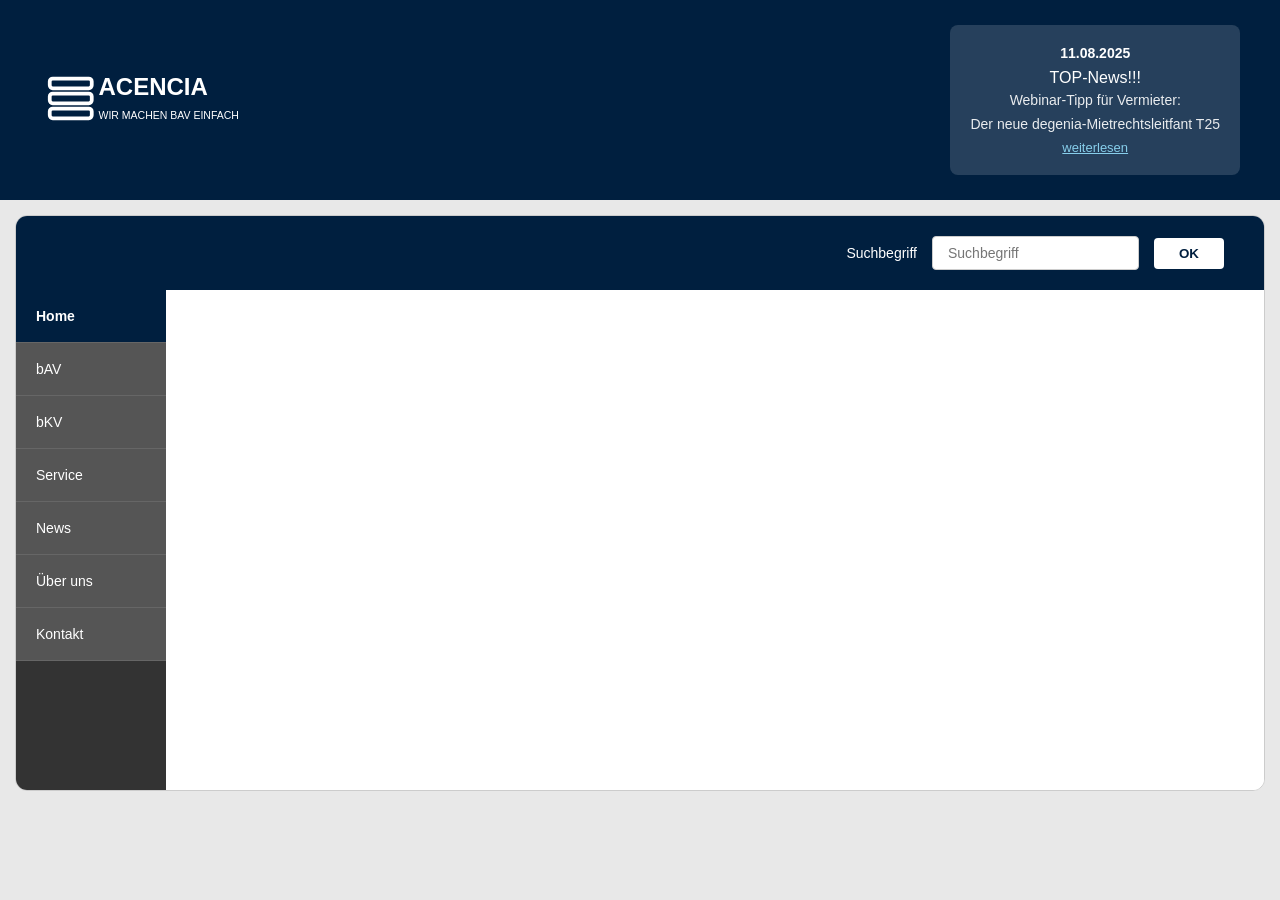
==== index.html @ 88119dcc "Build multi-page website from single HTML file This commit builds a multi-page static website from a" ====
<!DOCTYPE html>
<html lang="de">
<head>
    <meta charset="UTF-8">
    <meta name="viewport" content="width=device-width, initial-scale=1.0">
    <title>ACENCIA GmbH - Business Application</title>
    <link rel="stylesheet" href="style.css">
</head>
<body>
    <!-- NEW: Top Bar with Logo and Announcement -->
    <div class="top-bar">
        <div class="logo-section">
            <div class="acencia-logo">
                <svg viewBox="0 0 400 68" role="img" aria-label="ACENCIA – Wir machen bAV einfach">
                    <!-- Icon: Three pill-frame rectangles -->
                    <g id="icon">
                        <rect x="13" y="8" width="56" height="13" rx="4" ry="4" fill="none" stroke="#FFFFFF" stroke-width="5"/>
                        <rect x="13" y="28" width="56" height="13" rx="4" ry="4" fill="none" stroke="#FFFFFF" stroke-width="5"/>
                        <rect x="13" y="48" width="56" height="13" rx="4" ry="4" fill="none" stroke="#FFFFFF" stroke-width="5"/>
                    </g>

                    <!-- Wordmark: ACENCIA -->
                    <g id="wordmark">
                        <text x="78" y="6" class="acencia-text">ACENCIA</text>
                    </g>

                    <!-- Tagline: WIR MACHEN BAV EINFACH -->
                    <g id="tagline">
                        <text x="78" y="51" class="tagline-text">WIR MACHEN BAV EINFACH</text>
                    </g>
                </svg>
            </div>
        </div>

        <div class="announcement-box">
            <div class="date">11.08.2025</div>
            <div class="title">TOP-News!!!</div>
            <div class="subtitle">Webinar-Tipp für Vermieter:</div>
            <div class="subtitle">Der neue degenia-Mietrechtsleitfant T25</div>
            <div class="link">weiterlesen</div>
        </div>
    </div>

    <!-- Original content (a) - unchanged -->
    <div class="main-wrapper">
        <!-- Page Container with Border -->
        <div class="page-container">
            <!-- Header - Single Blue Bar with Search on Right -->
            <header class="header">
                <div class="search-section">
                    <span class="search-label">Suchbegriff</span>
                    <input type="text" class="search-input" placeholder="Suchbegriff">
                    <button class="search-btn">OK</button>
                </div>
            </header>

            <!-- Main Container -->
            <div class="main-container">
                <!-- Sidebar with New Navigation -->
                <aside class="sidebar">
                    <a href="index.html"><div class="sidebar-item active">Home</div></a>
                    <a href="bav.html"><div class="sidebar-item">bAV</div></a>
                    <a href="bkv.html"><div class="sidebar-item">bKV</div></a>
                    <a href="service.html"><div class="sidebar-item">Service</div></a>
                    <a href="news.html"><div class="sidebar-item">News</div></a>
                    <a href="uber-uns.html"><div class="sidebar-item">Über uns</div></a>
                    <a href="kontakt.html"><div class="sidebar-item">Kontakt</div></a>
                </aside>

                <!-- Main Content -->
                <main class="content">
                    <!-- Empty content area -->
                </main>
            </div>
        </div>
    </div>

    <script src="script.js"></script>
</body>
</html>
---- style.css ----
* {
    margin: 0;
    padding: 0;
    box-sizing: border-box;
}

body {
    font-family: Arial, sans-serif;
    background: #e8e8e8;
}

/* NEW: Top blue bar without borders - full width */
.top-bar {
    background: #001f3f;
    color: white;
    padding: 25px 40px;
    display: flex;
    justify-content: space-between;
    align-items: center;
    min-height: 120px;
    width: 100%;
}

.logo-section {
    display: flex;
    align-items: center;
    gap: 20px;
}

.logo {
    background: rgba(255,255,255,0.2);
    padding: 15px 20px;
    border-radius: 8px;
    font-size: 24px;
    font-weight: bold;
}

.company-info h1 {
    font-size: 28px;
    margin-bottom: 5px;
}

.company-info .slogan {
    font-size: 16px;
    opacity: 0.9;
    font-style: italic;
}

.announcement-box {
    background: rgba(255,255,255,0.15);
    padding: 20px;
    border-radius: 8px;
    text-align: center;
    max-width: 350px;
}

.announcement-box .date {
    font-size: 14px;
    font-weight: bold;
    margin-bottom: 8px;
}

.announcement-box .title {
    font-size: 16px;
    margin-bottom: 5px;
}

.announcement-box .subtitle {
    font-size: 14px;
    opacity: 0.9;
    margin-bottom: 8px;
}

.announcement-box .link {
    color: #87CEEB;
    text-decoration: underline;
    cursor: pointer;
    font-size: 13px;
}

.acencia-logo svg {
    width: 300px;
    height: 90px;
}

.acencia-text {
    font-family: Arial, sans-serif;
    font-size: 32px;
    font-weight: bold;
    fill: white;
    dominant-baseline: hanging;
}

.tagline-text {
    font-family: Arial, sans-serif;
    font-size: 14px;
    font-weight: normal;
    fill: white;
    dominant-baseline: hanging;
}

/* Original container with margin */
.main-wrapper {
    padding: 15px;
}

/* Main container with border/margin like in screenshot */
.page-container {
    background: white;
    border: 1px solid #ccc;
    border-radius: 12px;
    overflow: hidden;
    max-width: 1400px;
    margin: 0 auto;
}

/* Header - Single Blue Bar with Search on Right */
.header {
    background: #001f3f;
    color: white;
    padding: 20px 40px;
    display: flex;
    justify-content: flex-end;
    align-items: center;
    min-height: 70px;
}

.search-section {
    display: flex;
    align-items: center;
    gap: 15px;
}

.search-label {
    color: white;
    font-size: 14px;
}

.search-input {
    padding: 8px 15px;
    border: 1px solid #ccc;
    border-radius: 4px;
    font-size: 14px;
}

.search-btn {
    background: white;
    color: #001f3f;
    border: none;
    padding: 8px 25px;
    border-radius: 4px;
    cursor: pointer;
    font-weight: bold;
    transition: background 0.3s;
}

.search-btn:hover {
    background: #f0f0f0;
}

/* Main Layout */
.main-container {
    display: flex;
    min-height: 500px;
}

/* Sidebar */
.sidebar {
    width: auto;
    min-width: 150px;
    background: #333;
    color: white;
}

.sidebar-item {
    background: #555;
    padding: 18px 20px;
    border-bottom: 1px solid #666;
    cursor: pointer;
    transition: background 0.3s;
    font-size: 14px;
    white-space: nowrap;
}

.sidebar-item:hover {
    background: #001f3f;
}

.sidebar-item.active {
    background: #001f3f;
    font-weight: bold;
}

.sidebar a {
    text-decoration: none;
    color: inherit;
}

/* Content Area */
.content {
    flex: 1;
    padding: 40px;
    background: white;
    min-height: 500px;
}

@media (max-width: 768px) {
    .top-bar {
        flex-direction: column;
        text-align: center;
        gap: 20px;
        padding: 20px;
    }

    .main-wrapper {
        padding: 10px;
    }

    .header {
        padding: 120px 20px;
        min-height: 300px;
    }

    .main-container {
        flex-direction: column;
    }

    .sidebar {
        width: 100%;
    }
}
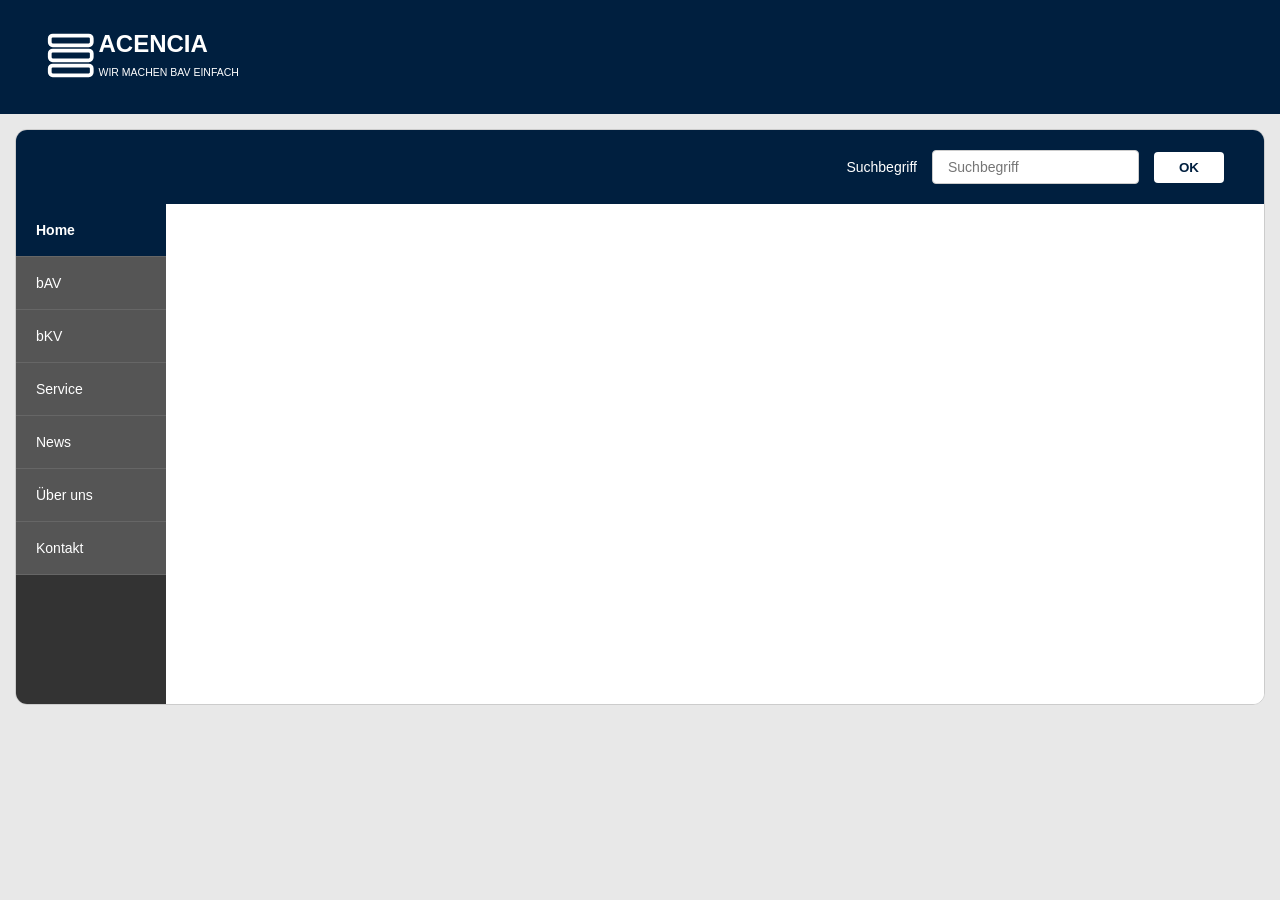
==== commit f0a5690c: "Remove news ticker and make top bar thinner" ====
--- a/index.html
+++ b/index.html
@@ -4,7 +4,7 @@
     <meta charset="UTF-8">
     <meta name="viewport" content="width=device-width, initial-scale=1.0">
     <title>ACENCIA GmbH - Business Application</title>
-    <link rel="stylesheet" href="style.css">
+    <link rel="stylesheet" href="css/style.css">
 </head>
 <body>
     <!-- NEW: Top Bar with Logo and Announcement -->
@@ -32,13 +32,6 @@
             </div>
         </div>
 
-        <div class="announcement-box">
-            <div class="date">11.08.2025</div>
-            <div class="title">TOP-News!!!</div>
-            <div class="subtitle">Webinar-Tipp für Vermieter:</div>
-            <div class="subtitle">Der neue degenia-Mietrechtsleitfant T25</div>
-            <div class="link">weiterlesen</div>
-        </div>
     </div>
 
     <!-- Original content (a) - unchanged -->
@@ -59,12 +52,12 @@
                 <!-- Sidebar with New Navigation -->
                 <aside class="sidebar">
                     <a href="index.html"><div class="sidebar-item active">Home</div></a>
-                    <a href="bav.html"><div class="sidebar-item">bAV</div></a>
-                    <a href="bkv.html"><div class="sidebar-item">bKV</div></a>
-                    <a href="service.html"><div class="sidebar-item">Service</div></a>
-                    <a href="news.html"><div class="sidebar-item">News</div></a>
-                    <a href="uber-uns.html"><div class="sidebar-item">Über uns</div></a>
-                    <a href="kontakt.html"><div class="sidebar-item">Kontakt</div></a>
+                    <a href="pages/bav.html"><div class="sidebar-item">bAV</div></a>
+                    <a href="pages/bkv.html"><div class="sidebar-item">bKV</div></a>
+                    <a href="pages/service.html"><div class="sidebar-item">Service</div></a>
+                    <a href="pages/news.html"><div class="sidebar-item">News</div></a>
+                    <a href="pages/uber-uns.html"><div class="sidebar-item">Über uns</div></a>
+                    <a href="pages/kontakt.html"><div class="sidebar-item">Kontakt</div></a>
                 </aside>
 
                 <!-- Main Content -->
@@ -75,6 +68,6 @@
         </div>
     </div>
 
-    <script src="script.js"></script>
+    <script src="js/script.js"></script>
 </body>
 </html>
--- a/css/style.css
+++ b/css/style.css
@@ -0,0 +1,348 @@
+* {
+    margin: 0;
+    padding: 0;
+    box-sizing: border-box;
+}
+
+body {
+    font-family: Arial, sans-serif;
+    background: #e8e8e8;
+}
+
+/* NEW: Top blue bar without borders - full width */
+.top-bar {
+    background: #001f3f;
+    color: white;
+    padding: 10px 40px;
+    display: flex;
+    justify-content: space-between;
+    align-items: center;
+    width: 100%;
+}
+
+.logo-section {
+    display: flex;
+    align-items: center;
+    gap: 20px;
+}
+
+.logo {
+    background: rgba(255,255,255,0.2);
+    padding: 15px 20px;
+    border-radius: 8px;
+    font-size: 24px;
+    font-weight: bold;
+}
+
+.company-info h1 {
+    font-size: 28px;
+    margin-bottom: 5px;
+}
+
+.company-info .slogan {
+    font-size: 16px;
+    opacity: 0.9;
+    font-style: italic;
+}
+
+
+.acencia-logo svg {
+    width: 300px;
+    height: 90px;
+}
+
+.acencia-text {
+    font-family: Arial, sans-serif;
+    font-size: 32px;
+    font-weight: bold;
+    fill: white;
+    dominant-baseline: hanging;
+}
+
+.tagline-text {
+    font-family: Arial, sans-serif;
+    font-size: 14px;
+    font-weight: normal;
+    fill: white;
+    dominant-baseline: hanging;
+}
+
+/* Original container with margin */
+.main-wrapper {
+    padding: 15px;
+}
+
+/* Main container with border/margin like in screenshot */
+.page-container {
+    background: white;
+    border: 1px solid #ccc;
+    border-radius: 12px;
+    overflow: hidden;
+    max-width: 1400px;
+    margin: 0 auto;
+}
+
+/* Header - Single Blue Bar with Search on Right */
+.header {
+    background: #001f3f;
+    color: white;
+    padding: 20px 40px;
+    display: flex;
+    justify-content: flex-end;
+    align-items: center;
+    min-height: 70px;
+}
+
+.search-section {
+    display: flex;
+    align-items: center;
+    gap: 15px;
+}
+
+.search-label {
+    color: white;
+    font-size: 14px;
+}
+
+.search-input {
+    padding: 8px 15px;
+    border: 1px solid #ccc;
+    border-radius: 4px;
+    font-size: 14px;
+}
+
+.search-btn {
+    background: white;
+    color: #001f3f;
+    border: none;
+    padding: 8px 25px;
+    border-radius: 4px;
+    cursor: pointer;
+    font-weight: bold;
+    transition: background 0.3s;
+}
+
+.search-btn:hover {
+    background: #f0f0f0;
+}
+
+/* Main Layout */
+.main-container {
+    display: flex;
+    min-height: 500px;
+}
+
+/* Sidebar */
+.sidebar {
+    width: auto;
+    min-width: 150px;
+    background: #333;
+    color: white;
+}
+
+.sidebar-item {
+    background: #555;
+    padding: 18px 20px;
+    border-bottom: 1px solid #666;
+    cursor: pointer;
+    transition: background 0.3s;
+    font-size: 14px;
+    white-space: nowrap;
+}
+
+.sidebar-item:hover {
+    background: #001f3f;
+}
+
+.sidebar-item.active {
+    background: #001f3f;
+    font-weight: bold;
+}
+
+.sidebar a {
+    text-decoration: none;
+    color: inherit;
+}
+
+/* Content Area */
+.content {
+    flex: 1;
+    padding: 40px;
+    background: white;
+    min-height: 500px;
+}
+
+@media (max-width: 768px) {
+    .top-bar {
+        flex-direction: column;
+        text-align: center;
+        gap: 20px;
+        padding: 20px;
+    }
+
+    .main-wrapper {
+        padding: 10px;
+    }
+
+    .header {
+        padding: 120px 20px;
+        min-height: 300px;
+    }
+
+    .main-container {
+        flex-direction: column;
+    }
+
+    .sidebar {
+        width: 100%;
+    }
+}
+
+/* KOMPLETT NEUES KONTAKT LAYOUT */
+.contact-page {
+    display: flex;
+    gap: 50px;
+    max-width: 1200px;
+    margin: 0 auto;
+    align-items: flex-start;
+}
+
+/* Linke Seite - Kontakt Infos */
+.contact-info {
+    flex: 1;
+    max-width: 450px;
+}
+
+.contact-info h2 {
+    color: #001f3f;
+    font-size: 28px;
+    margin-bottom: 30px;
+    border-bottom: 3px solid #001f3f;
+    padding-bottom: 10px;
+}
+
+.info-card {
+    background: white;
+    border: 2px solid #001f3f;
+    border-radius: 12px;
+    padding: 25px;
+    margin-bottom: 25px;
+    box-shadow: 0 4px 8px rgba(0,31,63,0.1);
+}
+
+.info-card h3 {
+    color: #001f3f;
+    font-size: 18px;
+    margin-bottom: 15px;
+    display: flex;
+    align-items: center;
+    gap: 10px;
+}
+
+.info-card p {
+    color: #333;
+    font-size: 16px;
+    line-height: 1.6;
+    margin: 5px 0;
+}
+
+.info-card .highlight {
+    color: #001f3f;
+    font-weight: bold;
+}
+
+/* Rechte Seite - Kontaktformular */
+.contact-form-section {
+    flex: 1;
+    max-width: 500px;
+}
+
+.contact-form-section h2 {
+    color: #001f3f;
+    font-size: 28px;
+    margin-bottom: 30px;
+    border-bottom: 3px solid #001f3f;
+    padding-bottom: 10px;
+}
+
+.form-container {
+    background: white;
+    border: 2px solid #001f3f;
+    border-radius: 12px;
+    padding: 30px;
+    box-shadow: 0 4px 8px rgba(0,31,63,0.1);
+}
+
+.form-group {
+    margin-bottom: 20px;
+}
+
+.form-row {
+    display: flex;
+    gap: 15px;
+    margin-bottom: 20px;
+}
+
+.form-row .form-group {
+    flex: 1;
+    margin-bottom: 0;
+}
+
+.form-group label {
+    display: block;
+    color: #001f3f;
+    font-weight: bold;
+    margin-bottom: 8px;
+    font-size: 14px;
+}
+
+.form-group input,
+.form-group textarea {
+    width: 100%;
+    padding: 12px 15px;
+    border: 2px solid #ddd;
+    border-radius: 8px;
+    font-size: 14px;
+    font-family: Arial, sans-serif;
+    transition: border-color 0.3s;
+}
+
+.form-group input:focus,
+.form-group textarea:focus {
+    outline: none;
+    border-color: #001f3f;
+}
+
+.submit-button {
+    background: #001f3f;
+    color: white;
+    border: none;
+    padding: 15px 40px;
+    border-radius: 8px;
+    font-size: 16px;
+    font-weight: bold;
+    cursor: pointer;
+    transition: background 0.3s;
+    width: 100%;
+}
+
+.submit-button:hover {
+    background: #003366;
+}
+
+/* Responsive */
+@media (max-width: 768px) {
+    .contact-page {
+        flex-direction: column;
+        gap: 30px;
+    }
+
+    .form-row {
+        flex-direction: column;
+        gap: 0;
+    }
+
+    .form-row .form-group {
+        margin-bottom: 20px;
+    }
+}
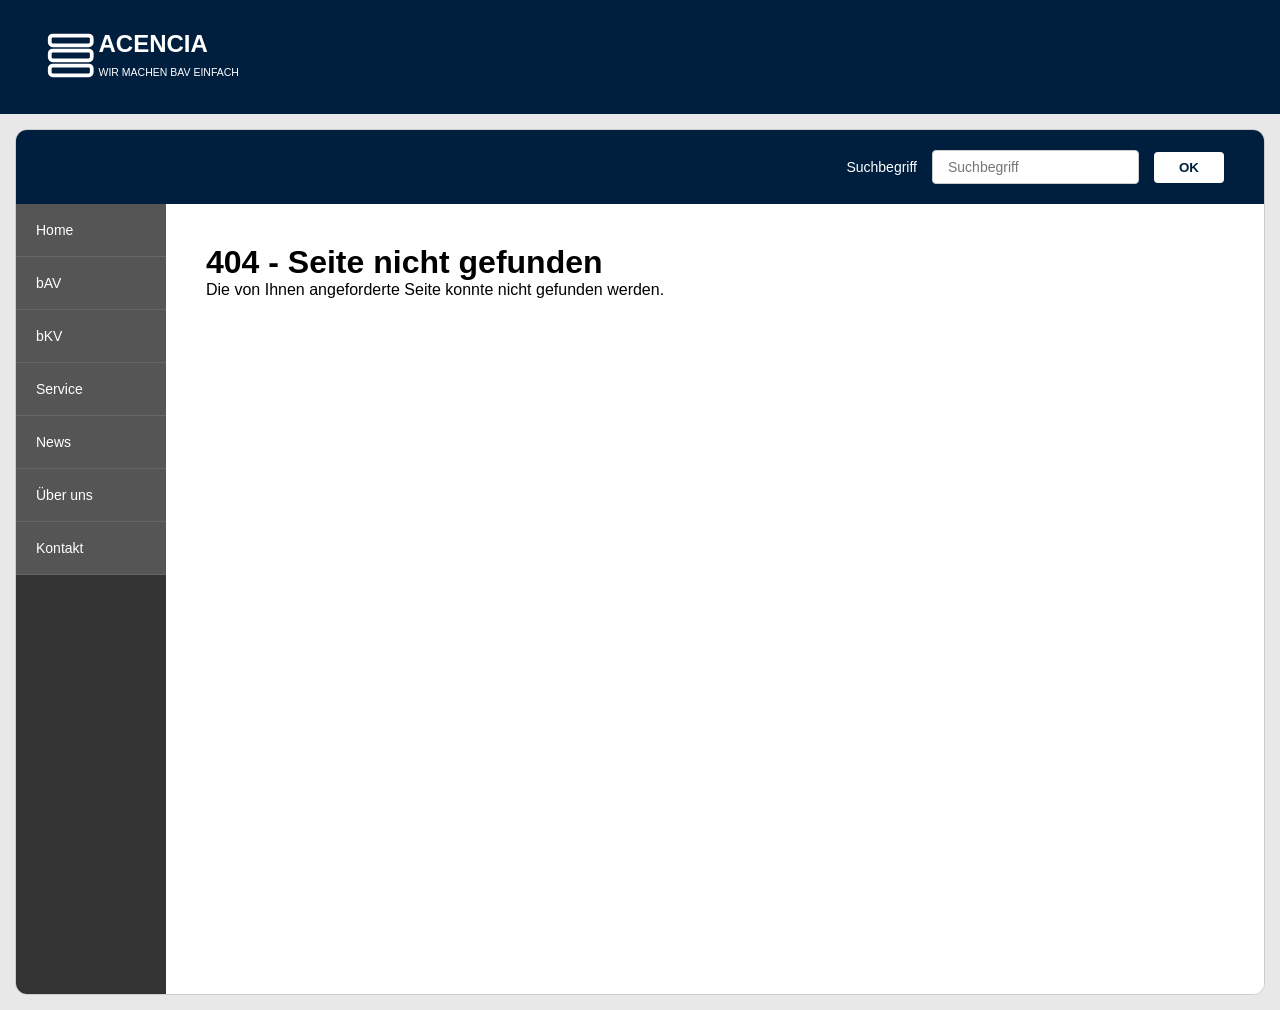
==== commit 6c82f16d: "Refactor site to a Single-Page Application architecture" ====
--- a/index.html
+++ b/index.html
@@ -51,13 +51,13 @@
             <div class="main-container">
                 <!-- Sidebar with New Navigation -->
                 <aside class="sidebar">
-                    <a href="index.html"><div class="sidebar-item active">Home</div></a>
-                    <a href="pages/bav.html"><div class="sidebar-item">bAV</div></a>
-                    <a href="pages/bkv.html"><div class="sidebar-item">bKV</div></a>
-                    <a href="pages/service.html"><div class="sidebar-item">Service</div></a>
-                    <a href="pages/news.html"><div class="sidebar-item">News</div></a>
-                    <a href="pages/uber-uns.html"><div class="sidebar-item">Über uns</div></a>
-                    <a href="pages/kontakt.html"><div class="sidebar-item">Kontakt</div></a>
+                    <a href="/"><div class="sidebar-item">Home</div></a>
+                    <a href="/pages/bav.html"><div class="sidebar-item">bAV</div></a>
+                    <a href="/pages/bkv.html"><div class="sidebar-item">bKV</div></a>
+                    <a href="/pages/service.html"><div class="sidebar-item">Service</div></a>
+                    <a href="/pages/news.html"><div class="sidebar-item">News</div></a>
+                    <a href="/pages/uber-uns.html"><div class="sidebar-item">Über uns</div></a>
+                    <a href="/pages/kontakt.html"><div class="sidebar-item">Kontakt</div></a>
                 </aside>
 
                 <!-- Main Content -->
--- a/css/style.css
+++ b/css/style.css
@@ -18,6 +18,9 @@
     justify-content: space-between;
     align-items: center;
     width: 100%;
+    position: sticky;
+    top: 0;
+    z-index: 1000;
 }
 
 .logo-section {
@@ -138,6 +141,10 @@
     min-width: 150px;
     background: #333;
     color: white;
+    position: sticky;
+    top: 110px;
+    height: calc(100vh - 110px);
+    overflow-y: auto;
 }
 
 .sidebar-item {
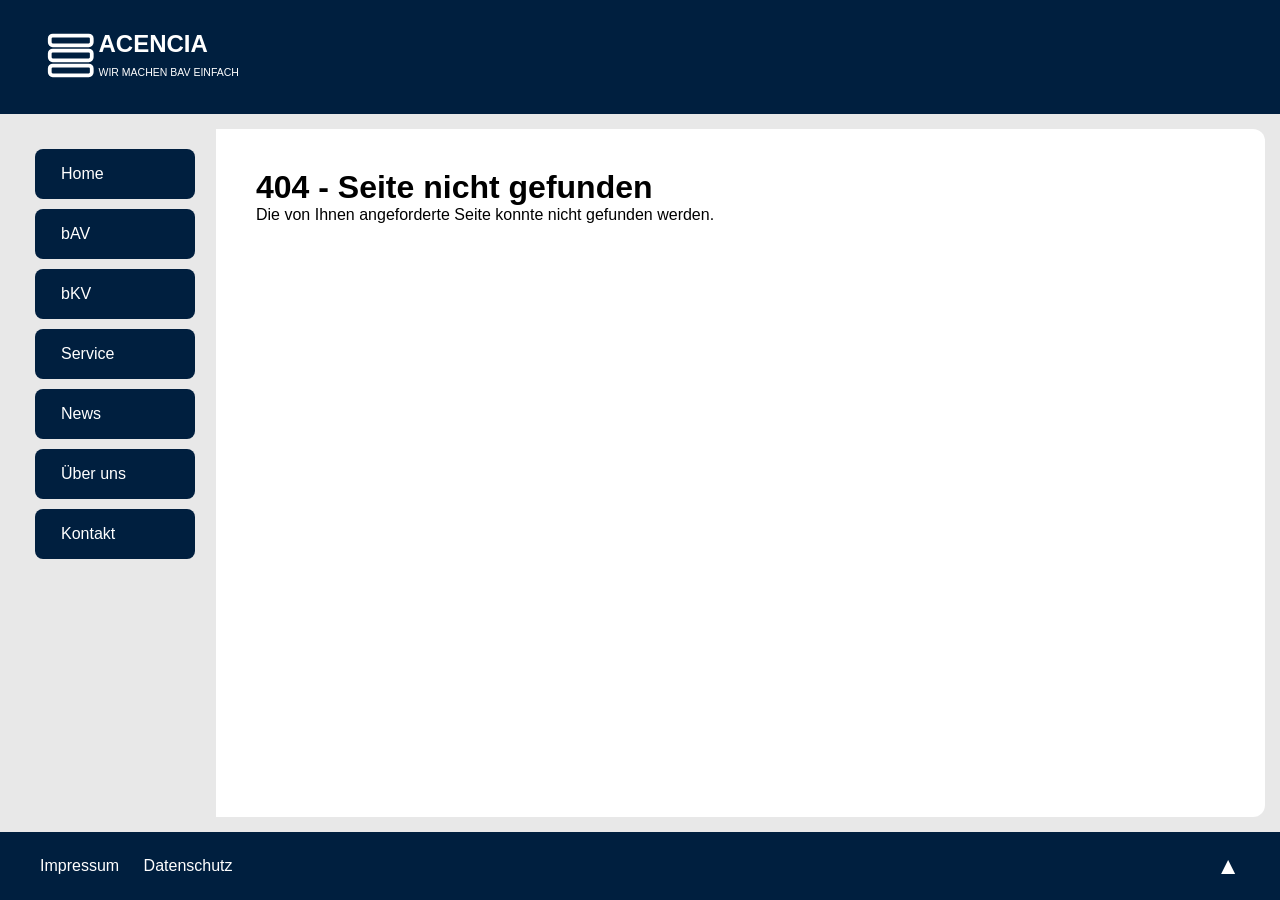
==== commit 93e4e6cb: "Implement a Robust Flexbox Layout to Fix Navigation Shift This commit resolves the recurring layout " ====
--- a/index.html
+++ b/index.html
@@ -38,15 +38,6 @@
     <div class="main-wrapper">
         <!-- Page Container with Border -->
         <div class="page-container">
-            <!-- Header - Single Blue Bar with Search on Right -->
-            <header class="header">
-                <div class="search-section">
-                    <span class="search-label">Suchbegriff</span>
-                    <input type="text" class="search-input" placeholder="Suchbegriff">
-                    <button class="search-btn">OK</button>
-                </div>
-            </header>
-
             <!-- Main Container -->
             <div class="main-container">
                 <!-- Sidebar with New Navigation -->
@@ -69,5 +60,15 @@
     </div>
 
     <script src="js/script.js"></script>
+
+    <footer class="footer">
+        <div class="footer-links">
+            <a href="#">Impressum</a>
+            <a href="#">Datenschutz</a>
+        </div>
+        <div class="footer-scroll-top">
+            <a href="#" id="scroll-to-top">▲</a>
+        </div>
+    </footer>
 </body>
 </html>
--- a/css/style.css
+++ b/css/style.css
@@ -1,14 +1,22 @@
+html {
+    overflow-y: scroll;
+}
+
+body {
+    font-family: Arial, sans-serif;
+    background: #e8e8e8;
+    display: flex;
+    flex-direction: column;
+    height: 100vh;
+    overflow: hidden; /* Prevent body from scrolling, content area will scroll instead */
+}
+
 * {
     margin: 0;
     padding: 0;
     box-sizing: border-box;
 }
 
-body {
-    font-family: Arial, sans-serif;
-    background: #e8e8e8;
-}
-
 /* NEW: Top blue bar without borders - full width */
 .top-bar {
     background: #001f3f;
@@ -18,8 +26,6 @@
     justify-content: space-between;
     align-items: center;
     width: 100%;
-    position: sticky;
-    top: 0;
     z-index: 1000;
 }
 
@@ -73,97 +79,61 @@
 /* Original container with margin */
 .main-wrapper {
     padding: 15px;
+    flex-grow: 1; /* Allows this wrapper to fill the remaining space */
+    min-height: 0; /* Important for flexbox scrolling children */
+    display: flex;
 }
 
 /* Main container with border/margin like in screenshot */
 .page-container {
-    background: white;
-    border: 1px solid #ccc;
+    background: transparent; /* Sidebar is transparent, content has its own background */
     border-radius: 12px;
     overflow: hidden;
     max-width: 1400px;
     margin: 0 auto;
-}
-
-/* Header - Single Blue Bar with Search on Right */
-.header {
-    background: #001f3f;
-    color: white;
-    padding: 20px 40px;
-    display: flex;
-    justify-content: flex-end;
-    align-items: center;
-    min-height: 70px;
-}
-
-.search-section {
-    display: flex;
-    align-items: center;
-    gap: 15px;
-}
-
-.search-label {
-    color: white;
-    font-size: 14px;
-}
-
-.search-input {
-    padding: 8px 15px;
-    border: 1px solid #ccc;
-    border-radius: 4px;
-    font-size: 14px;
-}
-
-.search-btn {
-    background: white;
-    color: #001f3f;
-    border: none;
-    padding: 8px 25px;
-    border-radius: 4px;
-    cursor: pointer;
-    font-weight: bold;
-    transition: background 0.3s;
-}
-
-.search-btn:hover {
-    background: #f0f0f0;
+    width: 100%;
+    display: flex; /* This is now the main horizontal container */
 }
 
 /* Main Layout */
 .main-container {
     display: flex;
-    min-height: 500px;
+    width: 100%;
 }
 
 /* Sidebar */
 .sidebar {
     width: auto;
-    min-width: 150px;
-    background: #333;
-    color: white;
-    position: sticky;
-    top: 110px;
-    height: calc(100vh - 110px);
-    overflow-y: auto;
+    min-width: 200px;
+    background: transparent;
+    color: white;
+    padding: 20px;
+    overflow-y: auto; /* Allows sidebar to scroll if needed */
 }
 
 .sidebar-item {
-    background: #555;
-    padding: 18px 20px;
-    border-bottom: 1px solid #666;
+    background: #001f3f;
+    color: white;
+    padding: 15px 25px;
+    margin-bottom: 10px;
+    border-radius: 8px;
     cursor: pointer;
-    transition: background 0.3s;
-    font-size: 14px;
+    transition: all 0.3s ease;
+    font-size: 16px;
     white-space: nowrap;
+    border: 1px solid transparent;
 }
 
 .sidebar-item:hover {
-    background: #001f3f;
+    background: #003366;
+    transform: translateX(5px);
 }
 
 .sidebar-item.active {
-    background: #001f3f;
-    font-weight: bold;
+    background: white;
+    color: #001f3f;
+    font-weight: bold;
+    border: 1px solid #001f3f;
 }
 
 .sidebar a {
@@ -176,32 +146,28 @@
     flex: 1;
     padding: 40px;
     background: white;
-    min-height: 500px;
+    overflow-y: auto; /* This is the ONLY scrolling area for page content */
+    border-left: 1px solid #e8e8e8;
 }
 
 @media (max-width: 768px) {
-    .top-bar {
-        flex-direction: column;
-        text-align: center;
-        gap: 20px;
-        padding: 20px;
-    }
-
+    body {
+        height: auto;
+        overflow: auto; /* Revert to normal scrolling on mobile */
+    }
     .main-wrapper {
-        padding: 10px;
-    }
-
-    .header {
-        padding: 120px 20px;
-        min-height: 300px;
-    }
-
+        flex-direction: column;
+    }
     .main-container {
         flex-direction: column;
     }
-
     .sidebar {
         width: 100%;
+        min-width: auto;
+        height: auto; /* Revert height for mobile */
+    }
+    .content {
+        overflow-y: visible; /* Revert scrolling for mobile */
     }
 }
 
@@ -353,3 +319,174 @@
         margin-bottom: 20px;
     }
 }
+
+/* bAV Page Specific Styles */
+.page-title {
+    color: #001f3f;
+    font-size: 32px;
+    margin-bottom: 20px;
+    border-bottom: 3px solid #001f3f;
+    padding-bottom: 10px;
+}
+.hero-section {
+    margin-top: 20px;
+    padding-bottom: 40px;
+}
+.title-video-row {
+    display: flex;
+    justify-content: space-between;
+    align-items: flex-end;
+    margin-bottom: 30px;
+}
+.hero-title {
+    color: #001f3f;
+    font-size: 36px;
+    font-weight: bold;
+    margin: 0;
+}
+.video-placeholder {
+    border: 2px solid #001f3f;
+    border-radius: 8px;
+    width: 300px;
+    height: 200px;
+    display: flex;
+    align-items: center;
+    justify-content: center;
+    background: #f5f5f5;
+    position: relative;
+}
+.play-button {
+    width: 60px;
+    height: 60px;
+    background: #001f3f;
+    border-radius: 50%;
+    display: flex;
+    align-items: center;
+    justify-content: center;
+    color: white;
+    font-size: 24px;
+    cursor: pointer;
+}
+.video-text {
+    position: absolute;
+    bottom: 10px;
+    left: 15px;
+    color: #001f3f;
+    font-size: 14px;
+}
+.button-row {
+    display: flex;
+}
+.cta-button {
+    background: #001f3f;
+    color: white;
+    padding: 15px 30px;
+    border: none;
+    border-radius: 8px;
+    font-size: 18px;
+    font-weight: bold;
+    cursor: pointer;
+    transition: background 0.3s;
+}
+.cta-button:hover {
+    background: #003366;
+}
+.section {
+    border-top: 3px solid #001f3f;
+    padding-top: 40px;
+    margin-top: 40px;
+    min-height: 300px;
+}
+.section-title {
+    color: #001f3f;
+    font-size: 28px;
+    font-weight: bold;
+    margin-bottom: 30px;
+}
+.section-content {
+    color: #666;
+    font-size: 16px;
+    line-height: 1.6;
+}
+.company-types {
+    display: flex;
+    gap: 80px;
+    align-items: center;
+    justify-content: center;
+    flex-wrap: wrap;
+}
+.company-card {
+    display: flex;
+    flex-direction: column;
+    align-items: center;
+    cursor: pointer;
+}
+.hexagon {
+    width: 90px;
+    height: 90px;
+    background-color: #001f3f;
+    clip-path: polygon(50% 0%, 100% 25%, 100% 75%, 50% 100%, 0% 75%, 0% 25%);
+    display: flex;
+    align-items: center;
+    justify-content: center;
+    margin-bottom: 20px;
+    transition: transform 0.2s ease;
+}
+.company-card:hover .hexagon {
+    transform: translateY(-2px);
+}
+.hexagon svg {
+    width: 45px;
+    height: 45px;
+}
+.hexagon svg path {
+    fill: white;
+}
+.company-label {
+    color: #001f3f;
+    font-size: 18px;
+    font-weight: 500;
+}
+@media (max-width: 768px) {
+    .title-video-row {
+        flex-direction: column;
+        align-items: center;
+        text-align: center;
+    }
+    .video-placeholder {
+        width: 100%;
+        max-width: 300px;
+        margin-top: 20px;
+    }
+    .company-types {
+        flex-direction: column;
+        gap: 60px;
+    }
+}
+
+/* Footer Styles */
+.footer {
+    background: #001f3f;
+    color: white;
+    padding: 20px 40px;
+    display: flex;
+    justify-content: space-between;
+    align-items: center;
+}
+
+.footer-links a {
+    color: white;
+    text-decoration: none;
+    margin-right: 20px;
+    transition: text-decoration 0.3s;
+}
+
+.footer-links a:hover {
+    text-decoration: underline;
+}
+
+.footer-scroll-top a {
+    color: white;
+    font-size: 24px;
+    text-decoration: none;
+}
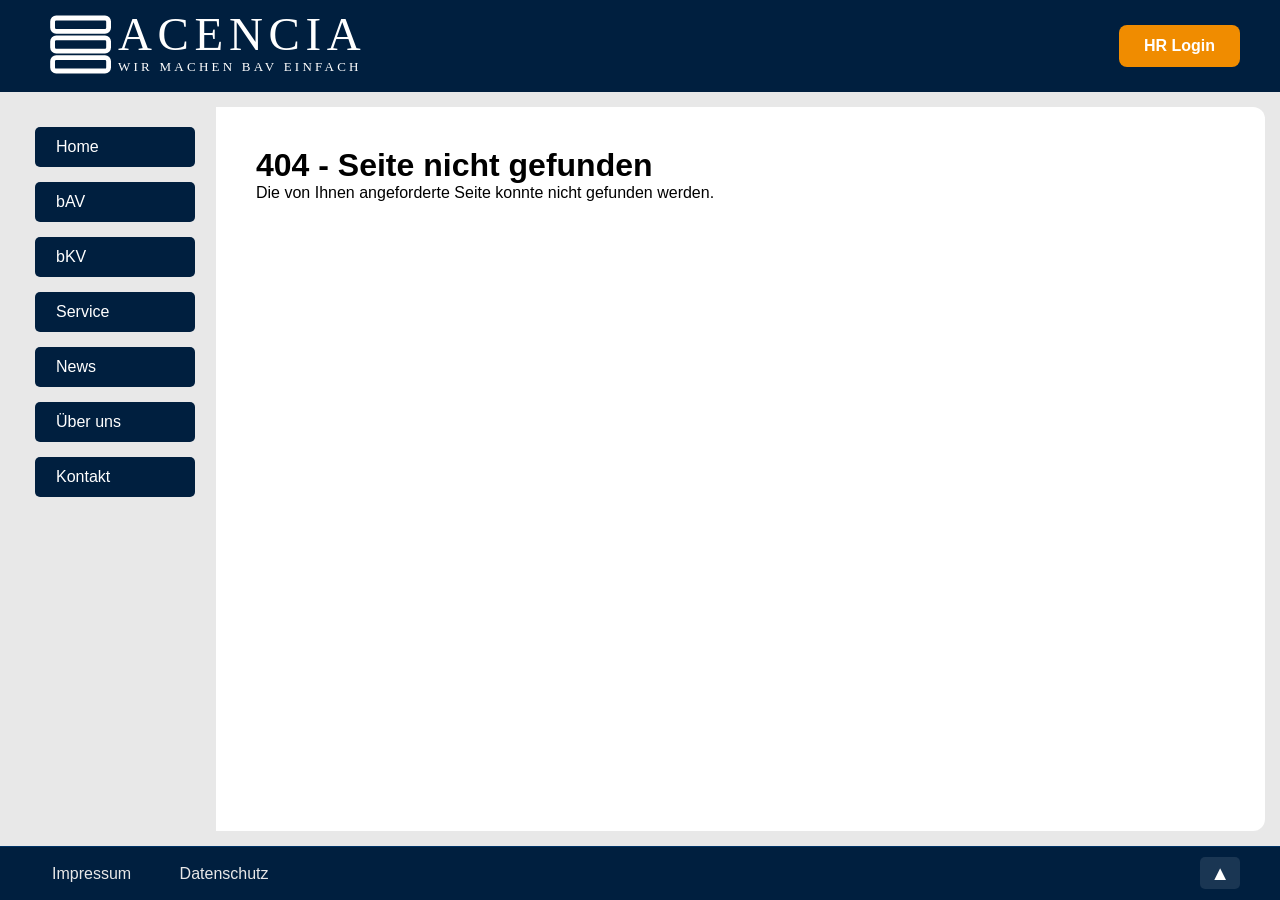
==== commit 705f7be2: "Fix: Restore line break in bAV page heading" ====
--- a/index.html
+++ b/index.html
@@ -11,25 +11,28 @@
     <div class="top-bar">
         <div class="logo-section">
             <div class="acencia-logo">
-                <svg viewBox="0 0 400 68" role="img" aria-label="ACENCIA – Wir machen bAV einfach">
+                <svg viewBox="0 0 2000 340" role="img" aria-label="ACENCIA – Wir machen bAV einfach">
                     <!-- Icon: Three pill-frame rectangles -->
                     <g id="icon">
-                        <rect x="13" y="8" width="56" height="13" rx="4" ry="4" fill="none" stroke="#FFFFFF" stroke-width="5"/>
-                        <rect x="13" y="28" width="56" height="13" rx="4" ry="4" fill="none" stroke="#FFFFFF" stroke-width="5"/>
-                        <rect x="13" y="48" width="56" height="13" rx="4" ry="4" fill="none" stroke="#FFFFFF" stroke-width="5"/>
+                        <rect x="63" y="40" width="280" height="67" rx="18" ry="18" fill="none" stroke="#FFFFFF" stroke-width="24"/>
+                        <rect x="63" y="139" width="280" height="67" rx="18" ry="18" fill="none" stroke="#FFFFFF" stroke-width="24"/>
+                        <rect x="63" y="238" width="280" height="67" rx="18" ry="18" fill="none" stroke="#FFFFFF" stroke-width="24"/>
                     </g>
 
                     <!-- Wordmark: ACENCIA -->
                     <g id="wordmark">
-                        <text x="78" y="6" class="acencia-text">ACENCIA</text>
+                        <text x="390" y="30" class="acencia-text">ACENCIA</text>
                     </g>
 
                     <!-- Tagline: WIR MACHEN BAV EINFACH -->
                     <g id="tagline">
-                        <text x="78" y="51" class="tagline-text">WIR MACHEN BAV EINFACH</text>
+                        <text x="390" y="255" class="tagline-text">WIR MACHEN BAV EINFACH</text>
                     </g>
                 </svg>
             </div>
+        </div>
+        <div class="header-actions">
+            <button class="cta-button orange-btn">HR Login</button>
         </div>
 
     </div>
--- a/css/style.css
+++ b/css/style.css
@@ -35,44 +35,28 @@
     gap: 20px;
 }
 
-.logo {
-    background: rgba(255,255,255,0.2);
-    padding: 15px 20px;
-    border-radius: 8px;
-    font-size: 24px;
-    font-weight: bold;
-}
-
-.company-info h1 {
-    font-size: 28px;
-    margin-bottom: 5px;
-}
-
-.company-info .slogan {
-    font-size: 16px;
-    opacity: 0.9;
-    font-style: italic;
-}
-
+@import url('https://fonts.googleapis.com/css2?family=Tenor+Sans:wght@400&display=swap');
 
 .acencia-logo svg {
-    width: 300px;
-    height: 90px;
+    width: 400px; /* Increased width for new logo */
+    height: auto;
 }
 
 .acencia-text {
-    font-family: Arial, sans-serif;
-    font-size: 32px;
-    font-weight: bold;
-    fill: white;
+    font-family: 'Tenor Sans', serif;
+    font-size: 235px;
+    font-weight: 400;
+    letter-spacing: 0.12em;
+    fill: #FFFFFF;
     dominant-baseline: hanging;
 }
 
 .tagline-text {
-    font-family: Arial, sans-serif;
-    font-size: 14px;
-    font-weight: normal;
-    fill: white;
+    font-family: 'Tenor Sans', serif;
+    font-size: 65px;
+    font-weight: 400;
+    letter-spacing: 0.25em;
+    fill: #FFFFFF;
     dominant-baseline: hanging;
 }
 
@@ -114,9 +98,9 @@
 .sidebar-item {
     background: #001f3f;
     color: white;
-    padding: 15px 25px;
-    margin-bottom: 10px;
-    border-radius: 8px;
+    padding: 10px 20px;
+    margin-bottom: 15px;
+    border-radius: 5px;
     cursor: pointer;
     transition: all 0.3s ease;
     font-size: 16px;
@@ -150,176 +134,6 @@
     border-left: 1px solid #e8e8e8;
 }
 
-@media (max-width: 768px) {
-    body {
-        height: auto;
-        overflow: auto; /* Revert to normal scrolling on mobile */
-    }
-    .main-wrapper {
-        flex-direction: column;
-    }
-    .main-container {
-        flex-direction: column;
-    }
-    .sidebar {
-        width: 100%;
-        min-width: auto;
-        height: auto; /* Revert height for mobile */
-    }
-    .content {
-        overflow-y: visible; /* Revert scrolling for mobile */
-    }
-}
-
-/* KOMPLETT NEUES KONTAKT LAYOUT */
-.contact-page {
-    display: flex;
-    gap: 50px;
-    max-width: 1200px;
-    margin: 0 auto;
-    align-items: flex-start;
-}
-
-/* Linke Seite - Kontakt Infos */
-.contact-info {
-    flex: 1;
-    max-width: 450px;
-}
-
-.contact-info h2 {
-    color: #001f3f;
-    font-size: 28px;
-    margin-bottom: 30px;
-    border-bottom: 3px solid #001f3f;
-    padding-bottom: 10px;
-}
-
-.info-card {
-    background: white;
-    border: 2px solid #001f3f;
-    border-radius: 12px;
-    padding: 25px;
-    margin-bottom: 25px;
-    box-shadow: 0 4px 8px rgba(0,31,63,0.1);
-}
-
-.info-card h3 {
-    color: #001f3f;
-    font-size: 18px;
-    margin-bottom: 15px;
-    display: flex;
-    align-items: center;
-    gap: 10px;
-}
-
-.info-card p {
-    color: #333;
-    font-size: 16px;
-    line-height: 1.6;
-    margin: 5px 0;
-}
-
-.info-card .highlight {
-    color: #001f3f;
-    font-weight: bold;
-}
-
-/* Rechte Seite - Kontaktformular */
-.contact-form-section {
-    flex: 1;
-    max-width: 500px;
-}
-
-.contact-form-section h2 {
-    color: #001f3f;
-    font-size: 28px;
-    margin-bottom: 30px;
-    border-bottom: 3px solid #001f3f;
-    padding-bottom: 10px;
-}
-
-.form-container {
-    background: white;
-    border: 2px solid #001f3f;
-    border-radius: 12px;
-    padding: 30px;
-    box-shadow: 0 4px 8px rgba(0,31,63,0.1);
-}
-
-.form-group {
-    margin-bottom: 20px;
-}
-
-.form-row {
-    display: flex;
-    gap: 15px;
-    margin-bottom: 20px;
-}
-
-.form-row .form-group {
-    flex: 1;
-    margin-bottom: 0;
-}
-
-.form-group label {
-    display: block;
-    color: #001f3f;
-    font-weight: bold;
-    margin-bottom: 8px;
-    font-size: 14px;
-}
-
-.form-group input,
-.form-group textarea {
-    width: 100%;
-    padding: 12px 15px;
-    border: 2px solid #ddd;
-    border-radius: 8px;
-    font-size: 14px;
-    font-family: Arial, sans-serif;
-    transition: border-color 0.3s;
-}
-
-.form-group input:focus,
-.form-group textarea:focus {
-    outline: none;
-    border-color: #001f3f;
-}
-
-.submit-button {
-    background: #001f3f;
-    color: white;
-    border: none;
-    padding: 15px 40px;
-    border-radius: 8px;
-    font-size: 16px;
-    font-weight: bold;
-    cursor: pointer;
-    transition: background 0.3s;
-    width: 100%;
-}
-
-.submit-button:hover {
-    background: #003366;
-}
-
-/* Responsive */
-@media (max-width: 768px) {
-    .contact-page {
-        flex-direction: column;
-        gap: 30px;
-    }
-
-    .form-row {
-        flex-direction: column;
-        gap: 0;
-    }
-
-    .form-row .form-group {
-        margin-bottom: 20px;
-    }
-}
-
 /* bAV Page Specific Styles */
 .page-title {
     color: #001f3f;
@@ -335,62 +149,93 @@
 .title-video-row {
     display: flex;
     justify-content: space-between;
-    align-items: flex-end;
+    align-items: center; /* Changed to center for better balance */
+    gap: 40px; /* Added gap between text and video */
     margin-bottom: 30px;
 }
+
+.hero-text-content {
+    flex: 1; /* Allow text content to take up space */
+    display: flex;
+    flex-direction: column;
+}
+
+.orange-text {
+    color: #f08c00;
+}
+
+.hero-features-grid {
+    display: grid;
+    grid-template-columns: repeat(2, 1fr);
+    gap: 5px 15px; /* More compact vertical gap */
+    margin-top: 20px;
+    margin-bottom: 20px;
+}
+
+.feature-item {
+    font-size: 14px;
+    padding-left: 20px; /* Space for the symbol */
+    position: relative;
+}
+
+.feature-item::before {
+    content: '✓'; /* Checkmark symbol */
+    color: #001f3f; /* Blue symbol */
+    font-weight: bold;
+    position: absolute;
+    left: 0;
+    top: 0;
+}
 .hero-title {
     color: #001f3f;
     font-size: 36px;
     font-weight: bold;
     margin: 0;
 }
-.video-placeholder {
-    border: 2px solid #001f3f;
-    border-radius: 8px;
-    width: 300px;
-    height: 200px;
-    display: flex;
-    align-items: center;
-    justify-content: center;
-    background: #f5f5f5;
-    position: relative;
-}
-.play-button {
-    width: 60px;
-    height: 60px;
-    background: #001f3f;
-    border-radius: 50%;
-    display: flex;
-    align-items: center;
-    justify-content: center;
-    color: white;
-    font-size: 24px;
-    cursor: pointer;
-}
-.video-text {
-    position: absolute;
-    bottom: 10px;
-    left: 15px;
-    color: #001f3f;
-    font-size: 14px;
-}
+
+.video-container {
+    flex-basis: 40%; /* Set a base size, reduced by ~1/3 from 50% */
+    max-width: 40%;
+    flex-shrink: 0;
+}
+
+.video-container iframe {
+    width: 100%;
+    height: auto;
+    aspect-ratio: 16 / 9;
+}
+
 .button-row {
     display: flex;
 }
+
 .cta-button {
-    background: #001f3f;
-    color: white;
-    padding: 15px 30px;
+    padding: 12px 25px;
     border: none;
     border-radius: 8px;
-    font-size: 18px;
+    font-size: 16px;
     font-weight: bold;
     cursor: pointer;
-    transition: background 0.3s;
-}
+    transition: all 0.3s ease;
+    color: white;
+    text-decoration: none;
+    display: inline-block;
+}
+
 .cta-button:hover {
-    background: #003366;
-}
+    opacity: 0.9;
+    transform: translateY(-1px);
+}
+
+.cta-button.orange-btn {
+    background-color: #f08c00; /* A nice orange */
+}
+
+/* Default CTA button color */
+.button-row .cta-button {
+    background: #001f3f;
+}
+
 .section {
     border-top: 3px solid #001f3f;
     padding-top: 40px;
@@ -447,7 +292,65 @@
     font-size: 18px;
     font-weight: 500;
 }
+
+/* Footer Styles */
+.footer {
+    background: #001f3f;
+    color: white;
+    padding: 15px 40px;
+    display: flex;
+    justify-content: space-between;
+    align-items: center;
+    border-top: 1px solid #003366;
+}
+
+.footer-links a {
+    color: #e8e8e8;
+    text-decoration: none;
+    margin-right: 20px;
+    padding: 8px 12px;
+    border-radius: 5px;
+    transition: all 0.3s ease;
+}
+
+.footer-links a:hover {
+    background-color: rgba(255, 255, 255, 0.1);
+    color: white;
+}
+
+.footer-scroll-top a {
+    color: white;
+    font-size: 20px;
+    text-decoration: none;
+    background-color: rgba(255, 255, 255, 0.1);
+    padding: 5px 10px;
+    border-radius: 5px;
+    transition: all 0.3s ease;
+}
+
+.footer-scroll-top a:hover {
+    background-color: rgba(255, 255, 255, 0.2);
+}
+
 @media (max-width: 768px) {
+    body {
+        height: auto;
+        overflow: auto; /* Revert to normal scrolling on mobile */
+    }
+    .main-wrapper {
+        flex-direction: column;
+    }
+    .main-container {
+        flex-direction: column;
+    }
+    .sidebar {
+        width: 100%;
+        min-width: auto;
+        height: auto; /* Revert height for mobile */
+    }
+    .content {
+        overflow-y: visible; /* Revert scrolling for mobile */
+    }
     .title-video-row {
         flex-direction: column;
         align-items: center;
@@ -463,30 +366,3 @@
         gap: 60px;
     }
 }
-
-/* Footer Styles */
-.footer {
-    background: #001f3f;
-    color: white;
-    padding: 20px 40px;
-    display: flex;
-    justify-content: space-between;
-    align-items: center;
-}
-
-.footer-links a {
-    color: white;
-    text-decoration: none;
-    margin-right: 20px;
-    transition: text-decoration 0.3s;
-}
-
-.footer-links a:hover {
-    text-decoration: underline;
-}
-
-.footer-scroll-top a {
-    color: white;
-    font-size: 24px;
-    text-decoration: none;
-}
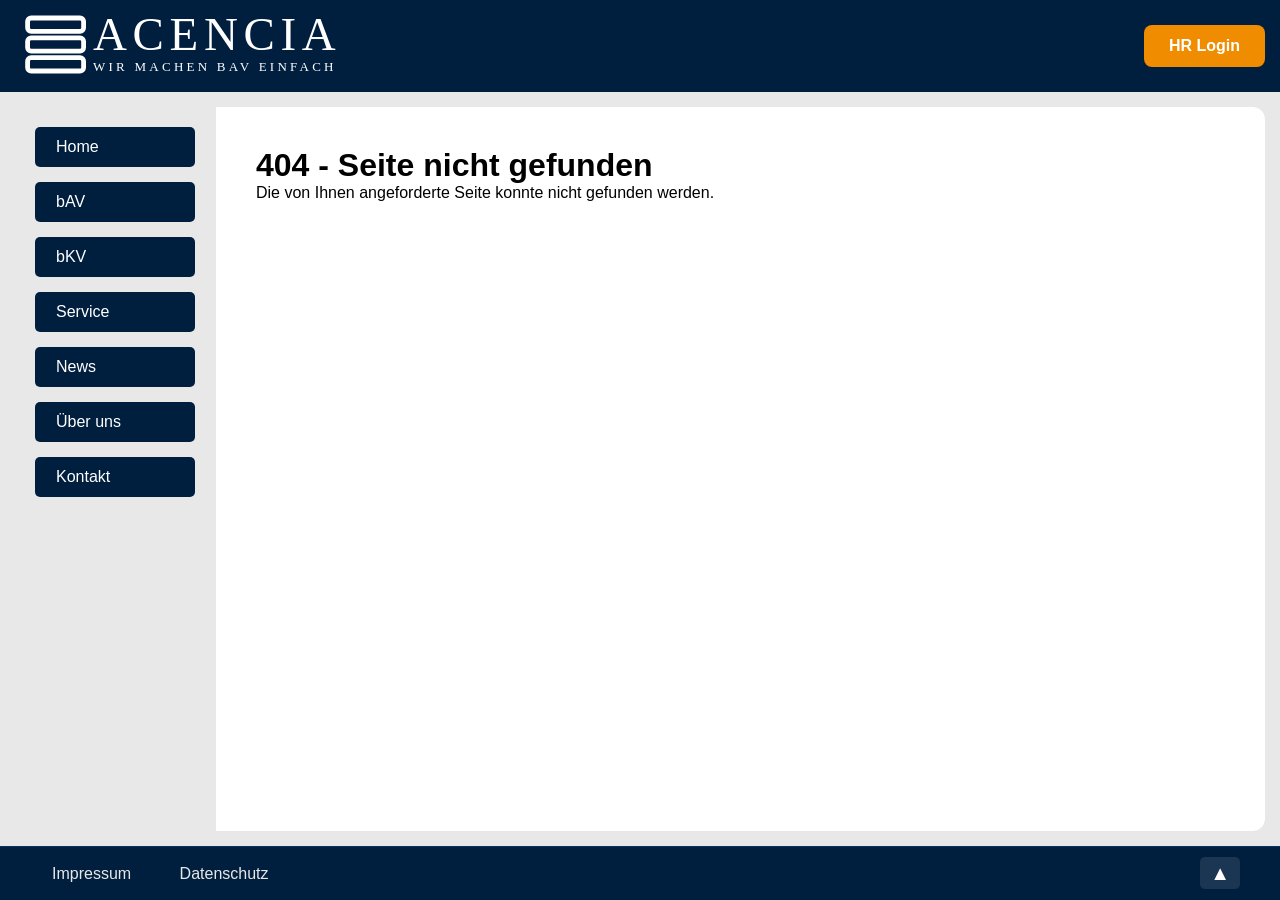
==== commit 60066abc: "feat: Apply comprehensive layout, content, and documentation updates This commit bundles several upd" ====
--- a/index.html
+++ b/index.html
@@ -9,32 +9,33 @@
 <body>
     <!-- NEW: Top Bar with Logo and Announcement -->
     <div class="top-bar">
-        <div class="logo-section">
-            <div class="acencia-logo">
-                <svg viewBox="0 0 2000 340" role="img" aria-label="ACENCIA – Wir machen bAV einfach">
-                    <!-- Icon: Three pill-frame rectangles -->
-                    <g id="icon">
-                        <rect x="63" y="40" width="280" height="67" rx="18" ry="18" fill="none" stroke="#FFFFFF" stroke-width="24"/>
-                        <rect x="63" y="139" width="280" height="67" rx="18" ry="18" fill="none" stroke="#FFFFFF" stroke-width="24"/>
-                        <rect x="63" y="238" width="280" height="67" rx="18" ry="18" fill="none" stroke="#FFFFFF" stroke-width="24"/>
-                    </g>
+        <div class="top-bar-content">
+            <div class="logo-section">
+                <div class="acencia-logo">
+                    <svg viewBox="0 0 2000 340" role="img" aria-label="ACENCIA – Wir machen bAV einfach">
+                        <!-- Icon: Three pill-frame rectangles -->
+                        <g id="icon">
+                            <rect x="63" y="40" width="280" height="67" rx="18" ry="18" fill="none" stroke="#FFFFFF" stroke-width="24"/>
+                            <rect x="63" y="139" width="280" height="67" rx="18" ry="18" fill="none" stroke="#FFFFFF" stroke-width="24"/>
+                            <rect x="63" y="238" width="280" height="67" rx="18" ry="18" fill="none" stroke="#FFFFFF" stroke-width="24"/>
+                        </g>
 
-                    <!-- Wordmark: ACENCIA -->
-                    <g id="wordmark">
-                        <text x="390" y="30" class="acencia-text">ACENCIA</text>
-                    </g>
+                        <!-- Wordmark: ACENCIA -->
+                        <g id="wordmark">
+                            <text x="390" y="30" class="acencia-text">ACENCIA</text>
+                        </g>
 
-                    <!-- Tagline: WIR MACHEN BAV EINFACH -->
-                    <g id="tagline">
-                        <text x="390" y="255" class="tagline-text">WIR MACHEN BAV EINFACH</text>
-                    </g>
-                </svg>
+                        <!-- Tagline: WIR MACHEN BAV EINFACH -->
+                        <g id="tagline">
+                            <text x="390" y="255" class="tagline-text">WIR MACHEN BAV EINFACH</text>
+                        </g>
+                    </svg>
+                </div>
+            </div>
+            <div class="header-actions">
+                <button class="cta-button orange-btn">HR Login</button>
             </div>
         </div>
-        <div class="header-actions">
-            <button class="cta-button orange-btn">HR Login</button>
-        </div>
-
     </div>
 
     <!-- Original content (a) - unchanged -->
--- a/css/style.css
+++ b/css/style.css
@@ -21,12 +21,18 @@
 .top-bar {
     background: #001f3f;
     color: white;
-    padding: 10px 40px;
-    display: flex;
-    justify-content: space-between;
-    align-items: center;
+    padding: 10px 0; /* Adjusted padding */
     width: 100%;
     z-index: 1000;
+}
+
+.top-bar-content {
+    display: flex;
+    justify-content: space-between;
+    align-items: center;
+    max-width: 1400px; /* Aligns with .page-container */
+    margin: 0 auto;
+    padding: 0 15px; /* Aligns with .main-wrapper padding */
 }
 
 .logo-section {
@@ -132,6 +138,8 @@
     background: white;
     overflow-y: auto; /* This is the ONLY scrolling area for page content */
     border-left: 1px solid #e8e8e8;
+    border-top-right-radius: 12px;
+    border-bottom-right-radius: 12px;
 }
 
 /* bAV Page Specific Styles */
@@ -332,6 +340,106 @@
     background-color: rgba(255, 255, 255, 0.2);
 }
 
+/* Kontakt Page Specific Styles */
+.contact-page {
+    display: grid;
+    grid-template-columns: 1fr 1fr;
+    gap: 40px;
+    align-items: stretch;
+}
+
+.contact-info, .contact-form-section {
+    background: #f9f9f9;
+    padding: 30px;
+    border-radius: 8px;
+    border: 1px solid #ddd;
+}
+
+.contact-info h2, .contact-form-section h2 {
+    font-size: 24px;
+    color: #001f3f;
+    margin-bottom: 20px;
+    padding-bottom: 10px;
+    border-bottom: 2px solid #001f3f;
+}
+
+.info-box {
+    line-height: 1.7;
+}
+
+.info-box h3 {
+    font-size: 18px;
+    color: #001f3f;
+    margin-top: 15px;
+    margin-bottom: 5px;
+}
+
+.info-box p {
+    font-size: 16px;
+    color: #333;
+}
+
+.info-box .highlight {
+    font-weight: bold;
+    color: #001f3f;
+}
+
+.form-container {
+    display: flex;
+    flex-direction: column;
+}
+
+.form-row {
+    display: flex;
+    gap: 20px;
+    margin-bottom: 15px;
+}
+
+.form-group {
+    flex: 1;
+    display: flex;
+    flex-direction: column;
+}
+
+.form-group label {
+    font-size: 14px;
+    color: #333;
+    margin-bottom: 5px;
+}
+
+.form-group input,
+.form-group textarea {
+    width: 100%;
+    padding: 12px;
+    border: 1px solid #ccc;
+    border-radius: 4px;
+    font-size: 16px;
+}
+
+.form-group input:focus,
+.form-group textarea:focus {
+    outline: none;
+    border-color: #001f3f;
+    box-shadow: 0 0 5px rgba(0, 31, 63, 0.2);
+}
+
+.submit-button {
+    background-color: #001f3f;
+    color: white;
+    padding: 15px;
+    border: none;
+    border-radius: 8px;
+    font-size: 16px;
+    font-weight: bold;
+    cursor: pointer;
+    transition: background-color 0.3s ease;
+    align-self: flex-start;
+}
+
+.submit-button:hover {
+    background-color: #003366;
+}
+
 @media (max-width: 768px) {
     body {
         height: auto;
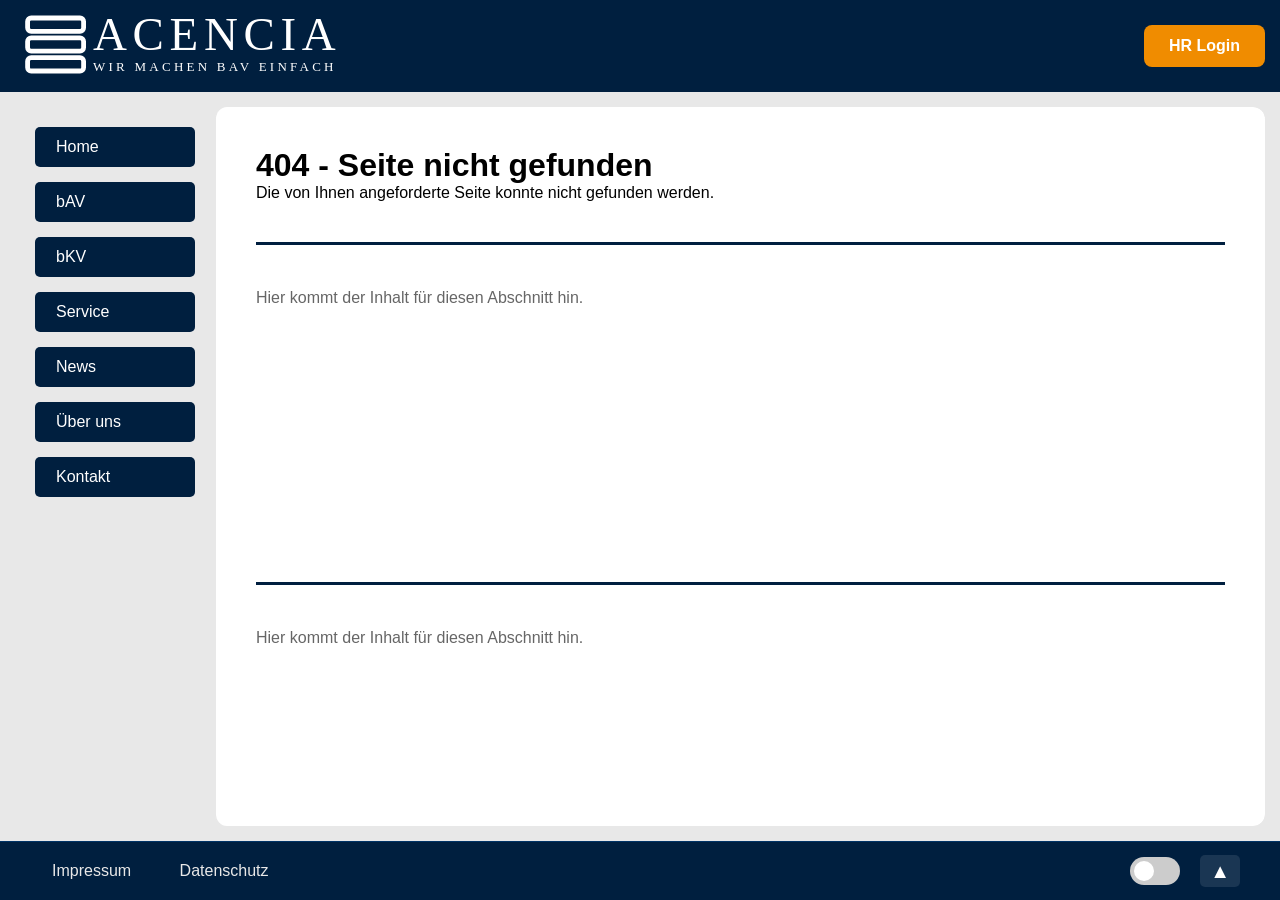
==== commit 282d393b: "fix: Remove titles from dynamically added sections This commit addresses a user correction regarding" ====
--- a/index.html
+++ b/index.html
@@ -70,8 +70,16 @@
             <a href="#">Impressum</a>
             <a href="#">Datenschutz</a>
         </div>
-        <div class="footer-scroll-top">
-            <a href="#" id="scroll-to-top">▲</a>
+        <div class="footer-actions">
+            <div class="theme-switch-wrapper">
+                <label class="theme-switch" for="checkbox">
+                    <input type="checkbox" id="checkbox" />
+                    <div class="slider round"></div>
+                </label>
+            </div>
+            <div class="footer-scroll-top">
+                <a href="#" id="scroll-to-top">▲</a>
+            </div>
         </div>
     </footer>
 </body>
--- a/css/style.css
+++ b/css/style.css
@@ -138,8 +138,7 @@
     background: white;
     overflow-y: auto; /* This is the ONLY scrolling area for page content */
     border-left: 1px solid #e8e8e8;
-    border-top-right-radius: 12px;
-    border-bottom-right-radius: 12px;
+    border-radius: 12px;
 }
 
 /* bAV Page Specific Styles */
@@ -340,6 +339,63 @@
     background-color: rgba(255, 255, 255, 0.2);
 }
 
+/* Dark Mode Switch Styles */
+.footer-actions {
+    display: flex;
+    align-items: center;
+    gap: 20px;
+}
+
+.theme-switch-wrapper {
+    display: flex;
+    align-items: center;
+}
+
+.theme-switch {
+    position: relative;
+    display: inline-block;
+    width: 50px; /* Slightly smaller for minimalism */
+    height: 28px; /* Adjusted height */
+}
+
+.theme-switch input {
+    opacity: 0;
+    width: 0;
+    height: 0;
+}
+
+.slider {
+    position: absolute;
+    cursor: pointer;
+    top: 0;
+    left: 0;
+    right: 0;
+    bottom: 0;
+    background-color: #ccc;
+    transition: .4s;
+    border-radius: 28px;
+}
+
+.slider:before {
+    position: absolute;
+    content: "";
+    height: 20px; /* smaller circle */
+    width: 20px; /* smaller circle */
+    left: 4px;
+    bottom: 4px;
+    background-color: white;
+    transition: .4s;
+    border-radius: 50%;
+}
+
+input:checked + .slider {
+    background-color: #f08c00; /* Use theme orange color */
+}
+
+input:checked + .slider:before {
+    transform: translateX(22px);
+}
+
 /* Kontakt Page Specific Styles */
 .contact-page {
     display: grid;
